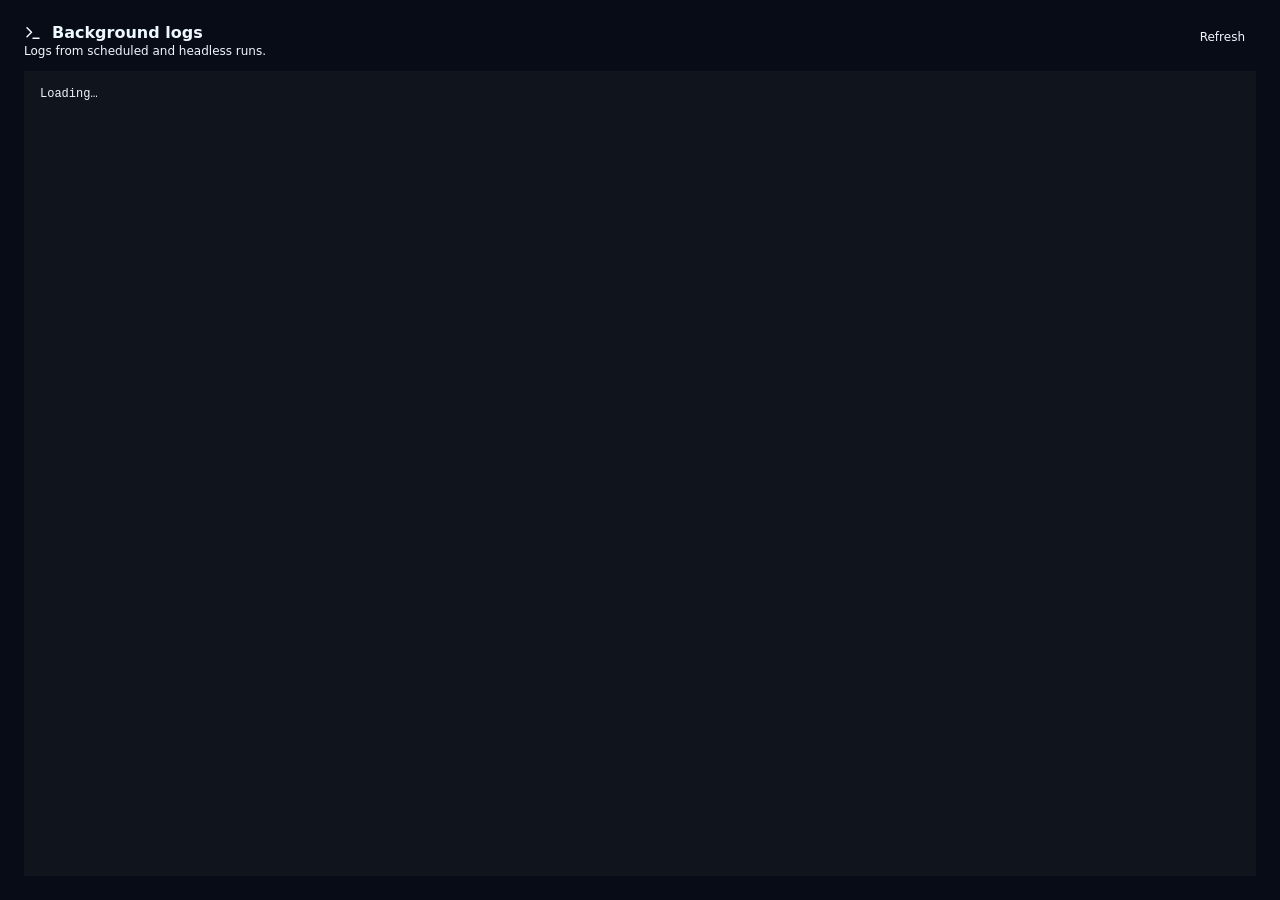
==== gui/background_logs.html @ 13d3f153 "Merge upstream/main (v4.4): backend improvements, keep current UI Pull safarsin/AutoRewarder v4.4 ba" ====
<!DOCTYPE html>
<html lang="en">
<head>
  <meta charset="UTF-8">
  <title>Background Logs</title>

  <link rel="stylesheet" href="normalize.css">
  <link rel="stylesheet" href="styles.css">
  <link rel="stylesheet" href="background_logs.css">
</head>
<body>

  <header class="logs-header">
    <div class="logs-title-wrap">
      <h2 class="logs-title">
        <svg width="18" height="18" viewBox="0 0 24 24" fill="none"
             stroke="currentColor" stroke-width="2" stroke-linecap="round"
             stroke-linejoin="round" aria-hidden="true">
            <path d="M4 17l6-6-6-6"></path>
            <path d="M12 19h8"></path>
        </svg>
        Background logs
      </h2>
      <p class="logs-subtitle">Logs from scheduled and headless runs.</p>
    </div>

    <div class="logs-toolbar">
      <button id="logs_refresh" class="logs-refresh" type="button">
        Refresh
      </button>
    </div>
  </header>

  <main id="logs_panel" class="logs-panel">
    <pre id="logs_content" class="logs-content">Loading…</pre>
  </main>

  <script>
    const logsContent = document.getElementById('logs_content');
    const logsPanel = document.getElementById('logs_panel');
    const refreshButton = document.getElementById('logs_refresh');

    function set_logs_message(message, className) {
      logsContent.className = 'logs-content' + (className ? ' ' + className : '');
      logsContent.textContent = message;
    }

    async function load_background_logs() {
      refreshButton.disabled = true;

      const wasAtBottom =
        logsPanel.scrollHeight - logsPanel.scrollTop - logsPanel.clientHeight < 24;

      try {
        const result = await pywebview.api.get_background_logs();

        if (!result || result.ok !== true) {
          const errorMessage =
            result && result.error
              ? result.error
              : 'Could not load background logs.';

          set_logs_message(errorMessage, 'logs-error');
          return;
        }

        if (!result.content) {
          set_logs_message('No background logs yet.', 'logs-empty');
        } else {
          set_logs_message(result.content, '');
          if (wasAtBottom) logsPanel.scrollTop = logsPanel.scrollHeight;
        }
      } catch (error) {
        console.error('Failed to load background logs:', error);
        set_logs_message('Could not load background logs.', 'logs-error');
      } finally {
        refreshButton.disabled = false;
      }
    }

    refreshButton.addEventListener('click', load_background_logs);

    window.addEventListener('pywebviewready', load_background_logs);
  </script>

</body>
</html>
---- gui/styles.css ----
:root {
  color-scheme: dark;
  --bg: #080c16;
  --surface: #101827;
  --surface-muted: #172235;
  --surface-soft: #131d2d;
  --line: #2a3a51;
  --line-strong: #49627b;
  --text: #eef8ff;
  --muted: #91a7bb;
  --muted-strong: #bfd3e4;
  --green: #68d391;
  --green-soft: #123b36;
  --blue: #63b3ed;
  --blue-soft: #102d4a;
  --amber: #f6c453;
  --amber-soft: #412f15;
  --red: #fc8181;
  --red-soft: #421d28;
  --shadow: 0 3px 10px rgba(0, 0, 0, 0.36);
  --shadow-raised: 0 16px 34px rgba(0, 0, 0, 0.55);
  --radius: 4px;
  --radius-sm: 2px;
  --focus: 0 0 0 3px rgba(104, 211, 145, 0.28);
  font-family: "Segoe UI", Inter, system-ui, -apple-system, sans-serif;
  color: var(--text);
  background: var(--bg);
}

* { box-sizing: border-box; }

html,
body {
  width: 100%;
  height: 100%;
  margin: 0;
  overflow: hidden;
  background: var(--bg);
}

body { font-size: 13px; }

button,
input,
select { font: inherit; }

button { cursor: pointer; }

button:disabled,
input:disabled,
select:disabled { cursor: not-allowed; }

button:focus-visible,
input:focus-visible,
select:focus-visible,
[tabindex]:focus-visible {
  outline: none;
  box-shadow: var(--focus);
}

[hidden] { display: none !important; }

.app {
  display: grid;
  grid-template-rows: auto auto auto auto minmax(120px, 1fr) auto;
  gap: 12px;
  width: min(100%, 640px);
  height: 100vh;
  margin: 0 auto;
  padding: 16px 18px 12px;
  overflow: hidden;
}

/* Header */
.app-header {
  display: flex;
  align-items: center;
  justify-content: space-between;
  min-height: 52px;
}

.brand {
  display: flex;
  align-items: center;
  min-width: 0;
  gap: 11px;
}

.brand-mark {
  width: 46px;
  height: 46px;
  object-fit: cover;
  border: 1px solid var(--line);
  border-radius: 50%;
  background: var(--surface);
  box-shadow: var(--shadow);
}

.brand-text { min-width: 0; }
.brand h1 {
  margin: 0;
  color: var(--text);
  font-size: 19px;
  font-weight: 720;
  letter-spacing: 0;
  line-height: 1.15;
}

.brand-sub {
  display: block;
  margin-top: 3px;
  overflow: hidden;
  color: var(--muted);
  font-size: 11px;
  text-overflow: ellipsis;
  white-space: nowrap;
}

.header-actions { display: flex; gap: 6px; }

.icon-ghost,
.icon-btn {
  display: inline-grid;
  width: 34px;
  height: 34px;
  place-items: center;
  padding: 0;
  border: 1px solid var(--line);
  border-radius: var(--radius-sm);
  background: var(--surface);
  color: var(--muted-strong);
  transition: border-color 140ms ease, background 140ms ease, color 140ms ease;
}

.icon-ghost:hover:not(:disabled),
.icon-btn:hover:not(:disabled) {
  border-color: var(--line-strong);
  background: var(--surface-muted);
  color: var(--text);
}

.icon-ghost:disabled,
.icon-btn:disabled { opacity: 0.45; }

/* Account picker */
.card,
.account-card { min-width: 0; }

.account-card {
  position: relative;
  padding: 0;
  border: 0;
  background: transparent;
}

.account-picker { position: relative; }

.account-trigger {
  display: flex;
  align-items: center;
  width: 100%;
  min-height: 60px;
  gap: 11px;
  padding: 8px 12px;
  border: 1px solid var(--line);
  border-radius: var(--radius);
  background: var(--surface);
  color: var(--text);
  box-shadow: var(--shadow);
  text-align: left;
  transition: border-color 140ms ease, box-shadow 140ms ease, background 140ms ease;
}

.account-trigger:hover:not(:disabled),
.account-picker.open .account-trigger {
  border-color: var(--line-strong);
  background: var(--surface-soft);
}

.account-trigger:disabled { opacity: 0.55; }
.account-trigger .chev { margin-left: auto; color: var(--muted); transition: transform 140ms ease; }
.account-trigger[aria-expanded="true"] .chev { transform: rotate(180deg); }

.avatar {
  display: inline-grid;
  width: 36px;
  height: 36px;
  flex: 0 0 36px;
  place-items: center;
  border-radius: 50%;
  color: #fff;
  font-size: 12px;
  font-weight: 760;
  line-height: 1;
}

.avatar-sm { width: 30px; height: 30px; flex-basis: 30px; font-size: 10px; }
.account-info,
.account-option-info,
.account-item-info { display: grid; min-width: 0; gap: 3px; }
.account-name,
.account-option-name,
.account-item-name { overflow: hidden; font-weight: 690; text-overflow: ellipsis; white-space: nowrap; }
.account-meta,
.account-option-meta,
.account-item-meta { color: var(--muted); font-size: 11px; }

.account-menu {
  position: absolute;
  z-index: 20;
  top: calc(100% + 6px);
  right: 0;
  left: 0;
  max-height: 310px;
  overflow: auto;
  padding: 5px;
  border: 1px solid var(--line-strong);
  border-radius: var(--radius);
  background: var(--surface);
  box-shadow: var(--shadow-raised);
}

.account-option,
.menu-action {
  display: flex;
  align-items: center;
  width: 100%;
  min-height: 45px;
  gap: 10px;
  padding: 7px 9px;
  border: 0;
  border-radius: var(--radius-sm);
  background: transparent;
  color: var(--text);
  text-align: left;
}

.account-option:hover,
.menu-action:hover { background: var(--surface-muted); }
.account-option.current { background: var(--green-soft); }
.account-option-check { display: none; margin-left: auto; color: var(--green); }
.account-option.current .account-option-check { display: block; }
.menu-divider { height: 1px; margin: 5px 4px; background: var(--line); }
.accounts-empty { padding: 18px 12px; color: var(--muted); text-align: center; }

/* Run workspace */
.run-card {
  min-width: 0;
  padding: 0;
}

.run-toolbar {
  display: flex;
  align-items: center;
  justify-content: space-between;
  min-height: 27px;
  margin-bottom: 7px;
}

.section-kicker {
  color: var(--muted-strong);
  font-size: 11px;
  font-weight: 760;
  letter-spacing: 0.08em;
  text-transform: uppercase;
}

.stop-btn {
  display: inline-flex;
  align-items: center;
  gap: 6px;
  min-height: 29px;
  padding: 5px 10px;
  border: 1px solid var(--line);
  border-radius: var(--radius-sm);
  background: var(--surface);
  color: var(--red);
  font-size: 11px;
  font-weight: 700;
}

.stop-btn:hover:not(:disabled) { border-color: #e3a29e; background: var(--red-soft); }
.stop-btn:disabled { color: var(--muted); opacity: 0.5; }

.run-actions {
  display: grid;
  grid-template-columns: repeat(2, minmax(0, 1fr));
  gap: 9px;
}

.run-mode {
  display: grid;
  grid-template-rows: minmax(72px, 1fr) auto;
  min-width: 0;
  overflow: hidden;
  border: 1px solid var(--line);
  border-radius: var(--radius);
  background: var(--surface);
  box-shadow: var(--shadow);
}

.run-mode-main {
  display: flex;
  align-items: center;
  min-width: 0;
  gap: 11px;
  padding: 12px 13px;
  border: 0;
  background: var(--surface);
  color: var(--text);
  text-align: left;
  transition: background 140ms ease;
}

.run-mode-main:hover:not(:disabled) { background: var(--surface-soft); }
.run-mode-main:disabled { color: var(--muted); opacity: 0.58; }
.run-mode-main:disabled .run-icon { background: var(--surface-muted); color: var(--muted); }

.run-icon {
  display: inline-grid;
  width: 39px;
  height: 39px;
  flex: 0 0 39px;
  place-items: center;
  border-radius: 50%;
  background: var(--green-soft);
  color: var(--green);
}

.run-mode-batch .run-icon { background: var(--blue-soft); color: var(--blue); }
.run-copy { display: grid; min-width: 0; gap: 3px; }
.run-copy > span:first-child { overflow: hidden; font-size: 14px; font-weight: 730; text-overflow: ellipsis; white-space: nowrap; }
.run-copy > span:last-child { overflow: hidden; color: var(--muted); font-size: 11px; text-overflow: ellipsis; white-space: nowrap; }
.batch-account-status { display: inline-flex; align-items: center; gap: 5px; }
.batch-account-status i { width: 6px; height: 6px; border-radius: 50%; background: var(--blue); }
.batch-progress { padding: 0 13px 7px; color: var(--blue); font-size: 10px; }

.run-mode-option {
  display: flex;
  align-items: center;
  min-width: 0;
  gap: 8px;
  min-height: 48px;
  padding: 8px 12px;
  border-top: 1px solid var(--line);
  background: var(--surface-soft);
}

.run-mode-option:hover { background: var(--surface-muted); }
.option-icon { display: inline-grid; flex: 0 0 22px; place-items: center; color: var(--muted-strong); }
.toggle-copy { display: grid; min-width: 0; flex: 1; gap: 2px; }
.toggle-copy > span { overflow: hidden; font-size: 11px; font-weight: 690; text-overflow: ellipsis; white-space: nowrap; }
.toggle-copy small { overflow: hidden; color: var(--muted); font-size: 10px; text-overflow: ellipsis; white-space: nowrap; }

.run-mode-option input[type="checkbox"],
.toggle-compact input[type="checkbox"],
.browser-toggle input[type="checkbox"] {
  position: absolute;
  width: 1px;
  height: 1px;
  opacity: 0;
}

.toggle-pill {
  position: relative;
  display: inline-block;
  width: 32px;
  height: 18px;
  flex: 0 0 32px;
  border: 1px solid var(--line-strong);
  border-radius: 99px;
  background: var(--surface-muted);
  transition: background 140ms ease, border-color 140ms ease;
}

.toggle-pill::after {
  position: absolute;
  top: 2px;
  left: 2px;
  width: 12px;
  height: 12px;
  border-radius: 50%;
  background: #fff;
  box-shadow: 0 1px 3px rgba(31, 41, 51, 0.2);
  content: "";
  transition: transform 140ms ease;
}

input[type="checkbox"]:checked + .toggle-pill { border-color: var(--green); background: var(--green); }
input[type="checkbox"]:checked + .toggle-pill::after { transform: translateX(14px); }
input[type="checkbox"]:focus-visible + .toggle-pill { box-shadow: var(--focus); }

/* Task reruns use a warm bulb state instead of a position-based slider. */
.force-task-light {
  display: grid;
  width: 28px;
  height: 28px;
  place-items: center;
  border: 1px solid var(--line-strong);
  border-radius: 50%;
  color: var(--muted);
  background: var(--surface-muted);
  transition: color 180ms ease, background 180ms ease, border-color 180ms ease, box-shadow 180ms ease;
}

.force-task-light svg { width: 18px; height: 18px; }

input[type="checkbox"]:checked + .force-task-light,
.force-task-light.is-enabled {
  border-color: #ffe0a3;
  color: #68451d;
  background: #ffd687;
  box-shadow: 0 0 13px rgba(255, 201, 103, 0.72);
  animation: force-task-bulb-pulse 1.6s ease-in-out infinite;
}

input[type="checkbox"]:focus-visible + .force-task-light { box-shadow: var(--focus); }

@keyframes force-task-bulb-pulse {
  0%, 100% { box-shadow: 0 0 8px rgba(255, 201, 103, 0.42); }
  50% { box-shadow: 0 0 18px rgba(255, 201, 103, 0.9); }
}

@media (prefers-reduced-motion: reduce) {
  input[type="checkbox"]:checked + .force-task-light,
  .force-task-light.is-enabled { animation: none; }
}

/* Ender-eye browser visibility control: the only browser state control on
   the main surface. It swaps two pixel-inspired SVG layers rather than using
   a slider, with a still fallback for reduced-motion users. */
.browser-visibility-btn {
  display: flex;
  align-items: center;
  min-width: 0;
  min-height: 53px;
  gap: 9px;
  padding: 7px 10px;
  border: 1px solid var(--line);
  border-radius: var(--radius-sm);
  background: var(--surface);
  color: var(--text);
  text-align: left;
  transition: border-color 180ms ease, background 180ms ease;
}
.browser-visibility-btn:hover:not(:disabled) { border-color: var(--green); background: var(--green-soft); }
.browser-visibility-btn:disabled { opacity: .52; }
.ender-eye { position: relative; display: grid; width: 31px; height: 31px; flex: 0 0 31px; place-items: center; color: var(--green); }
.ender-eye svg { position: absolute; width: 31px; height: 31px; fill: none; stroke: currentColor; stroke-width: 1.8; stroke-linecap: square; stroke-linejoin: miter; transition: opacity 220ms ease, transform 260ms cubic-bezier(.2,.8,.2,1); }
.ender-eye .eye-hidden { opacity: 0; transform: rotate(-42deg) scale(.62); color: var(--amber); }
.browser-visibility-btn.is-hidden { border-color: #7f5d23; background: #211c18; }
.browser-visibility-btn.is-hidden .eye-open { opacity: 0; transform: rotate(42deg) scale(.62); }
.browser-visibility-btn.is-hidden .eye-hidden { opacity: 1; transform: rotate(0) scale(1); }
@media (prefers-reduced-motion: reduce) { .ender-eye svg, .browser-visibility-btn { transition: none; } }

.run-settings {
  display: grid;
  grid-template-columns: 0.9fr 0.9fr 1.2fr;
  gap: 8px;
  margin-top: 9px;
}

.search-count,
.browser-toggle {
  display: flex;
  align-items: center;
  min-width: 0;
  min-height: 53px;
  gap: 8px;
  padding: 8px 10px;
  border: 1px solid var(--line);
  border-radius: var(--radius-sm);
  background: var(--surface);
}

.search-count:hover,
.browser-toggle:hover { border-color: var(--line-strong); background: var(--surface-soft); }
.search-count > span:not(.option-icon) { display: flex; align-items: baseline; min-width: 0; gap: 7px; }
.search-count small { color: var(--muted); font-size: 10px; font-weight: 720; text-transform: uppercase; }
.search-count input[type="number"] { width: 43px; padding: 0; border: 0; background: transparent; color: var(--text); font-size: 19px; font-weight: 740; }
.search-count input[type="number"]:focus { outline: none; }
.browser-toggle { position: relative; }
.browser-toggle .toggle-pill { margin-left: auto; }

/* Metrics */
.stats-card {
  min-width: 0;
  cursor: pointer;
}

.stats-tiles { display: grid; grid-template-columns: repeat(2, minmax(0, 1fr)); gap: 9px; }
.metric-card {
  display: flex;
  align-items: center;
  min-width: 0;
  min-height: 91px;
  gap: 10px;
  padding: 12px;
  border: 1px solid var(--line);
  border-radius: var(--radius);
  background: var(--surface);
  box-shadow: var(--shadow);
  transition: border-color 140ms ease, box-shadow 140ms ease, transform 140ms ease;
}

.metric-card:hover { border-color: var(--line-strong); box-shadow: var(--shadow-raised); transform: translateY(-1px); }
.stats-card:focus-visible .metric-card { border-color: var(--blue); box-shadow: var(--focus); }
.metric-icon { display: inline-grid; width: 38px; height: 38px; flex: 0 0 38px; place-items: center; border-radius: 50%; }
.metric-total .metric-icon { background: var(--green-soft); color: var(--green); }
.metric-session .metric-icon { background: var(--blue-soft); color: var(--blue); }
.metric-copy { display: grid; min-width: 0; gap: 2px; }
.metric-label { overflow: hidden; color: var(--muted-strong); font-size: 10px; font-weight: 700; text-overflow: ellipsis; white-space: nowrap; }
.metric-value { color: var(--green); font-size: 23px; font-weight: 760; line-height: 1.05; }
.metric-session .metric-value { color: var(--blue); }
.metric-note { overflow: hidden; color: var(--muted); font-size: 9px; text-overflow: ellipsis; white-space: nowrap; }
.metric-decor { display: inline-grid; width: 27px; height: 27px; flex: 0 0 27px; place-items: center; margin-left: auto; border-radius: 50%; }
.metric-total .metric-decor { background: var(--green-soft); color: var(--green); }
.metric-session .metric-decor { background: var(--blue-soft); color: var(--blue); }
.stats-loading .metric-value { color: transparent; border-radius: 3px; background: var(--surface-muted); }

/* Activity */
.activity-card {
  display: flex;
  min-height: 0;
  overflow: hidden;
  border: 1px solid var(--line);
  border-radius: var(--radius);
  background: #202a33;
  box-shadow: var(--shadow);
  cursor: pointer;
}

.activity-feed {
  width: 100%;
  min-height: 0;
  padding: 7px 10px;
  overflow: auto;
  color: #d6dde5;
  font-family: "Cascadia Mono", Consolas, monospace;
  font-size: 10px;
  line-height: 1.35;
  scrollbar-color: #556675 #202a33;
}

.activity-card:hover { border-color: #6f8190; }
.activity-card:focus-visible { box-shadow: 0 0 0 3px rgba(40, 95, 158, 0.25); }
.log-line { display: grid; grid-template-columns: 66px 10px minmax(0, 1fr) minmax(90px, 0.45fr); align-items: center; min-height: 27px; gap: 7px; border-bottom: 1px solid rgba(214, 221, 229, 0.1); }
.log-line:last-child { border-bottom: 0; }
.log-time { color: #8797a5; font-variant-numeric: tabular-nums; }
.log-status-dot { width: 6px; height: 6px; border-radius: 50%; background: #8c9aa6; }
.log-message,
.log-result { min-width: 0; overflow: hidden; text-overflow: ellipsis; white-space: nowrap; }
.log-result { color: #92a2af; text-align: right; }
.log-line.success .log-status-dot { background: #62c58c; }
.log-line.warning .log-status-dot { background: #e6ae52; }
.log-line.error .log-status-dot { background: #ef817a; }
.log-line.success .log-message { color: #c0e8ce; }
.log-line.warning .log-message { color: #f2d9a8; }
.log-line.error .log-message { color: #f2b7b2; }
.log-line.without-result .log-message { grid-column: 3 / 5; }
.activity-feed a { color: #a9c9ef; }

/* Runtime status */
.status-row { display: flex; align-items: center; min-height: 24px; gap: 7px; overflow: hidden; color: var(--muted); font-size: 10px; }
.dot { width: 7px; height: 7px; flex: 0 0 7px; border-radius: 50%; background: var(--muted); }
.dot.ready { background: var(--green); }
.dot.active { background: var(--blue); box-shadow: 0 0 0 4px var(--blue-soft); }
.dot.warning { background: var(--amber); }
.status-divider { width: 1px; height: 14px; background: var(--line-strong); }
.coffee-break-indicator { display: inline-flex; align-items: center; min-width: 0; gap: 7px; }
.coffee-break-copy { display: inline-flex; gap: 5px; color: var(--muted-strong); white-space: nowrap; }
.coffee-break-copy time { color: var(--blue); font-variant-numeric: tabular-nums; }
.coffee-break-track { display: block; width: 82px; height: 5px; overflow: hidden; border-radius: 99px; background: var(--line); }
.coffee-break-track > span { display: block; width: 100%; height: 100%; transform: scaleX(0); transform-origin: left; border-radius: inherit; background: var(--blue); }
.app-footer { display: none; }

/* Empty state */
.empty-overlay,
.modal-backdrop {
  position: fixed;
  z-index: 30;
  inset: 0;
  display: grid;
  place-items: center;
  padding: 16px;
  background: rgba(31, 41, 51, 0.38);
}

.empty-card,
.modal-box {
  width: min(100%, 430px);
  max-height: calc(100vh - 32px);
  overflow: auto;
  border: 1px solid var(--line-strong);
  border-radius: var(--radius);
  background: var(--surface);
  box-shadow: var(--shadow-raised);
}

.empty-card { padding: 28px 24px; text-align: center; }
.empty-illu { color: var(--blue); }
.empty-title { margin: 13px 0 5px; font-size: 20px; }
.empty-subtitle { margin: 0 0 18px; color: var(--muted); }
.primary-btn-lg,
.btn-primary,
.btn-secondary,
.secondary-btn {
  display: inline-flex;
  align-items: center;
  justify-content: center;
  min-height: 36px;
  gap: 7px;
  padding: 8px 13px;
  border: 1px solid transparent;
  border-radius: var(--radius-sm);
  font-size: 12px;
  font-weight: 700;
}

.primary-btn-lg,
.btn-primary { border-color: var(--green); background: var(--green); color: #fff; }
.primary-btn-lg:hover,
.btn-primary:hover { background: #12633f; }
.btn-secondary,
.secondary-btn { border-color: var(--line-strong); background: var(--surface); color: var(--muted-strong); }
.btn-secondary:hover,
.secondary-btn:hover { background: var(--surface-muted); }
.btn-primary.danger { border-color: var(--red); background: var(--red); }

/* Modals and forms */
.modal-box.wide { width: min(570px, 100%); }
.modal-header,
.modal-footer { display: flex; align-items: center; justify-content: space-between; padding: 14px 16px; }
.modal-header { border-bottom: 1px solid var(--line); }
.modal-footer { justify-content: flex-end; gap: 8px; border-top: 1px solid var(--line); }
.modal-title { margin: 0; font-size: 16px; }
.modal-body { padding: 15px 16px; }
.modal-message { margin: 0 0 12px; color: var(--muted-strong); line-height: 1.45; }
.modal-input,
.form-field input,
.form-field select,
.modal-input,
select {
  width: 100%;
  min-height: 34px;
  padding: 7px 9px;
  border: 1px solid var(--line-strong);
  border-radius: var(--radius-sm);
  background: var(--surface);
  color: var(--text);
}

.modal-input:focus,
.form-field input:focus,
.form-field select:focus,
select:focus { border-color: var(--blue); outline: none; box-shadow: var(--focus); }
.settings-group { padding: 14px 0; border-bottom: 1px solid var(--line); }
.settings-group:first-child { padding-top: 0; }
.settings-group:last-child { border-bottom: 0; padding-bottom: 0; }
.settings-group-title { margin-bottom: 10px; color: var(--muted-strong); font-size: 11px; font-weight: 780; letter-spacing: 0.07em; text-transform: uppercase; }
.settings-group-hint,
.form-hint { margin: 0 0 10px; color: var(--muted); font-size: 11px; line-height: 1.4; }
.settings-row { display: flex; align-items: center; justify-content: space-between; gap: 16px; min-height: 56px; padding: 8px 0; }
.settings-row + .settings-row { border-top: 1px solid var(--line); }
.settings-row-text { min-width: 0; }
.settings-row-label { font-weight: 690; }
.settings-row-hint { margin-top: 3px; color: var(--muted); font-size: 10px; line-height: 1.35; }
.toggle-compact { position: relative; display: inline-flex; flex: 0 0 auto; }
.llm-fields { margin-top: 8px; padding: 12px; border: 1px solid var(--line); border-radius: var(--radius-sm); background: var(--surface-soft); }
.llm-fields[hidden] { display: none; }
.form-grid-2 { display: grid; grid-template-columns: repeat(2, minmax(0, 1fr)); gap: 10px; }
.form-field { display: grid; gap: 5px; min-width: 0; margin-bottom: 10px; }
.form-field > label { color: var(--muted-strong); font-size: 10px; font-weight: 700; }

.schedule-accounts-list { display: grid; gap: 7px; max-height: 355px; overflow: auto; }
.schedule-card,
.account-item { border: 1px solid var(--line); border-radius: var(--radius-sm); background: var(--surface); }
.schedule-card.disabled { background: var(--surface-soft); }
.schedule-card-header { display: flex; align-items: center; gap: 8px; min-height: 50px; padding: 7px 9px; }
.schedule-card-trigger { display: flex; align-items: center; min-width: 0; flex: 1; gap: 9px; padding: 0; border: 0; background: transparent; color: var(--text); text-align: left; }
.schedule-card-title { display: grid; min-width: 0; gap: 2px; }
.schedule-card-name { overflow: hidden; font-weight: 700; text-overflow: ellipsis; white-space: nowrap; }
.schedule-card-status { overflow: hidden; color: var(--muted); font-size: 10px; text-overflow: ellipsis; white-space: nowrap; }
.schedule-card-chev { flex: 0 0 auto; margin-left: auto; color: var(--muted); transition: transform 140ms ease; }
.schedule-card.expanded .schedule-card-chev { transform: rotate(180deg); }
.schedule-card-body { display: none; padding: 10px 12px 3px; border-top: 1px solid var(--line); }
.schedule-card.expanded .schedule-card-body { display: block; }
.sched-adv-row { display: flex; align-items: center; gap: 8px; margin: 2px 0 10px; color: var(--muted-strong); font-size: 10px; }
.sched-adv-row .toggle-compact { order: 2; }
.sched-adv-label { flex: 1; }
.sched-adv-fields.dim { opacity: 0.45; }

.accounts-list { display: grid; gap: 7px; margin: 0 0 12px; padding: 0; list-style: none; }
.account-item { display: flex; align-items: center; gap: 10px; padding: 9px; }
.account-item.current { border-color: #8bc7a3; background: var(--green-soft); }
.account-actions { display: flex; gap: 5px; margin-left: auto; }
.icon-btn.danger { color: var(--red); }

/* Toasts */
.toast-container { position: fixed; z-index: 60; right: 16px; bottom: 16px; display: grid; gap: 8px; width: min(350px, calc(100% - 32px)); }
.toast { display: flex; align-items: center; gap: 9px; padding: 10px 11px; border: 1px solid var(--line-strong); border-radius: var(--radius-sm); background: var(--surface); box-shadow: var(--shadow-raised); color: var(--text); font-size: 12px; }
.toast.info { border-color: var(--blue); }
.toast.success { border-color: var(--green); }
.toast.warning { border-color: var(--amber); }
.toast.error { border-color: var(--red); }
.toast.hiding { pointer-events: none; animation: toast-dismiss 180ms ease forwards; }
.toast-icon { width: 16px; height: 16px; flex: 0 0 16px; }
.toast-msg { min-width: 0; flex: 1; }
.toast-close { padding: 0 2px; border: 0; background: transparent; color: var(--muted); font-size: 18px; line-height: 1; cursor: pointer; }
.toast-close:hover { color: var(--text); }

@keyframes toast-dismiss {
  to { opacity: 0; transform: translateX(12px); }
}

.loader-line { display: flex; align-items: center; gap: 8px; padding: 7px 0; color: #a9c9ef; }
.spinner { width: 11px; height: 11px; border: 2px solid rgba(169, 201, 239, 0.35); border-top-color: #a9c9ef; border-radius: 50%; animation: spin 750ms linear infinite; }
@keyframes spin { to { transform: rotate(360deg); } }

@media (max-width: 560px) {
  html,
  body { overflow: auto; }
  .app { display: flex; width: 100%; height: auto; min-height: 100%; padding: 14px; overflow: visible; }
  .run-actions,
  .stats-tiles,
  .run-settings,
  .form-grid-2 { grid-template-columns: 1fr; }
  .activity-card { min-height: 220px; }
  .log-line { grid-template-columns: 58px 9px minmax(0, 1fr); }
  .log-result { display: none; }
  .log-line.without-result .log-message { grid-column: 3; }
  .metric-card { min-height: 82px; }
  .metric-decor { display: none; }
}
---- gui/background_logs.css ----
/* =========================================================================
   Background logs window — dedicated styles for background_logs.html.
   Design tokens (--text, --accent, --surface-1, etc.) come from styles.css.
   ========================================================================= */

body {
  display: flex;
  flex-direction: column;
  gap: 14px;
  padding: 24px;
  overflow: hidden;
  user-select: text;
}

.logs-header {
  display: flex;
  align-items: flex-start;
  justify-content: space-between;
  gap: 16px;
  flex-shrink: 0;
  user-select: none;
}

.logs-title-wrap {
  display: flex;
  flex-direction: column;
  gap: 3px;
}

.logs-title {
  display: flex;
  align-items: center;
  gap: 10px;
  margin: 0;
  font-size: 16px;
  font-weight: 600;
  color: var(--text);
}

.logs-title svg {
  color: var(--accent);
  flex-shrink: 0;
}

.logs-subtitle {
  margin: 0;
  color: var(--text-dim);
  font-size: 12px;
}

.logs-toolbar {
  display: flex;
  align-items: center;
  gap: 10px;
  flex-shrink: 0;
}

.logs-refresh {
  padding: 7px 11px;
  border: 1px solid var(--border);
  border-radius: var(--radius-sm);
  background: var(--surface-2);
  color: var(--text-muted);
  font-size: 12px;
  transition: background-color 0.15s, border-color 0.15s, color 0.15s;
}

.logs-refresh:hover:not(:disabled) {
  border-color: var(--accent);
  background: var(--accent-soft);
  color: var(--text);
}

.logs-refresh:disabled {
  cursor: wait;
  opacity: 0.6;
}

.logs-panel {
  min-height: 0;
  flex: 1;
  overflow: auto;
  padding: 14px 16px;
  background: #10141c;
  border: 1px solid var(--border);
  border-radius: var(--radius-md);
  box-shadow: var(--shadow-sm);
}

.logs-content {
  margin: 0;
  color: var(--text-muted);
  font-family: ui-monospace, SFMono-Regular, Consolas, "Liberation Mono", monospace;
  font-size: 12px;
  line-height: 1.65;
  white-space: pre-wrap;
  overflow-wrap: anywhere;
}

.logs-empty,
.logs-error {
  margin: 0;
  color: var(--text-dim);
  text-align: center;
}

.logs-error {
  color: var(--danger);
}
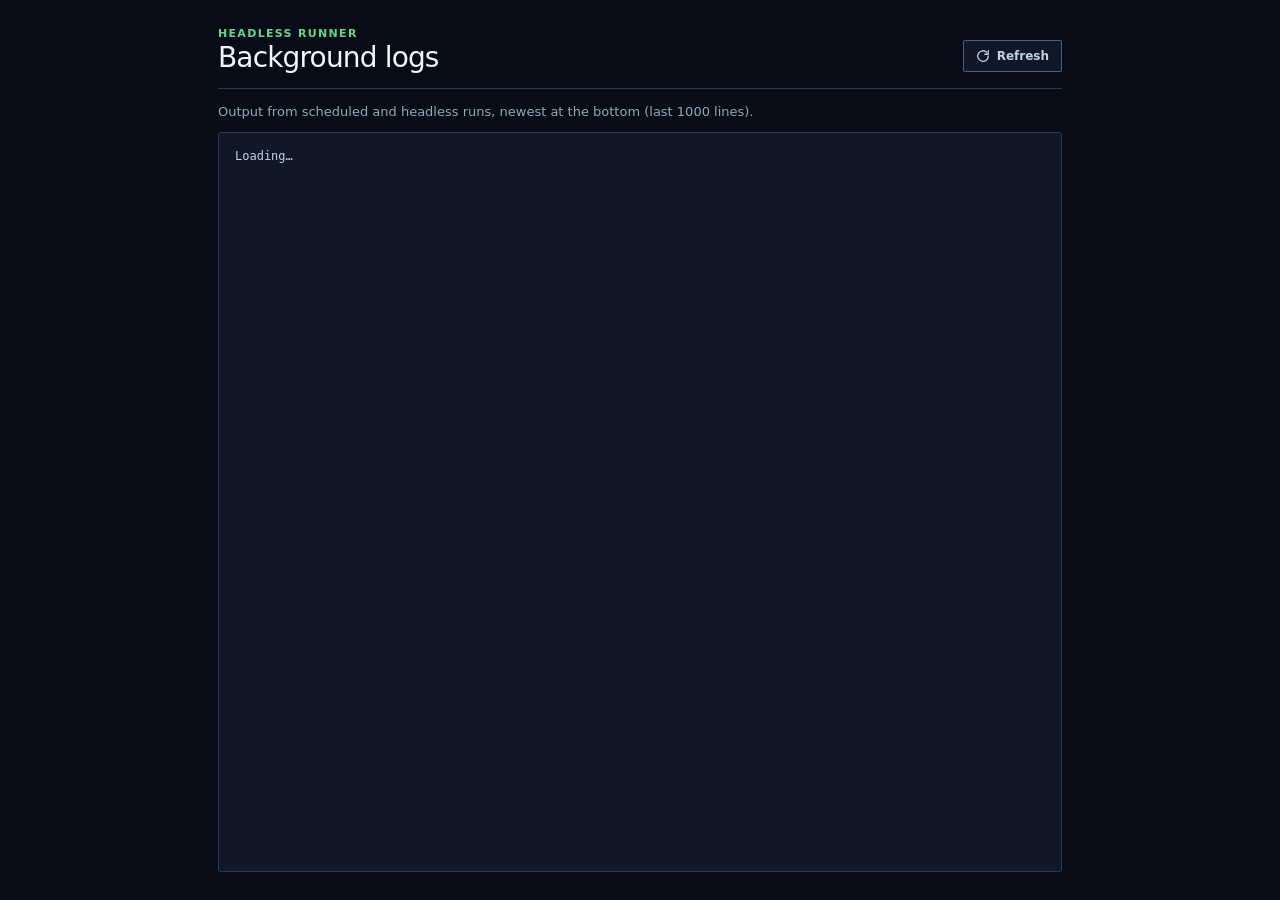
==== commit 4d05c923: "feat(gui): expose v4.4 backend features in the current UI - Settings > Search pace: min/max delay fo" ====
--- a/gui/background_logs.html
+++ b/gui/background_logs.html
@@ -10,29 +10,18 @@
 </head>
 <body>
 
-  <header class="logs-header">
-    <div class="logs-title-wrap">
-      <h2 class="logs-title">
-        <svg width="18" height="18" viewBox="0 0 24 24" fill="none"
-             stroke="currentColor" stroke-width="2" stroke-linecap="round"
-             stroke-linejoin="round" aria-hidden="true">
-            <path d="M4 17l6-6-6-6"></path>
-            <path d="M12 19h8"></path>
-        </svg>
-        Background logs
-      </h2>
-      <p class="logs-subtitle">Logs from scheduled and headless runs.</p>
-    </div>
-
-    <div class="logs-toolbar">
+  <main class="logs-shell">
+    <header class="logs-header">
+      <div><p>Headless runner</p><h1>Background logs</h1></div>
       <button id="logs_refresh" class="logs-refresh" type="button">
+        <svg width="14" height="14" viewBox="0 0 24 24" fill="none" stroke="currentColor" stroke-width="2.2" stroke-linecap="round" stroke-linejoin="round" aria-hidden="true"><path d="M21 12a9 9 0 1 1-2.64-6.36"></path><polyline points="21 3 21 9 15 9"></polyline></svg>
         Refresh
       </button>
-    </div>
-  </header>
-
-  <main id="logs_panel" class="logs-panel">
-    <pre id="logs_content" class="logs-content">Loading…</pre>
+    </header>
+    <p class="logs-intro">Output from scheduled and headless runs, newest at the bottom (last 1000 lines).</p>
+    <section id="logs_panel" class="logs-panel" aria-live="polite">
+      <pre id="logs_content" class="logs-content">Loading…</pre>
+    </section>
   </main>
 
   <script>
--- a/gui/styles.css
+++ b/gui/styles.css
@@ -670,6 +670,7 @@
 .llm-fields[hidden] { display: none; }
 .form-grid-2 { display: grid; grid-template-columns: repeat(2, minmax(0, 1fr)); gap: 10px; }
 .form-field { display: grid; gap: 5px; min-width: 0; margin-bottom: 10px; }
+.form-field[hidden] { display: none; }
 .form-field > label { color: var(--muted-strong); font-size: 10px; font-weight: 700; }
 
 .schedule-accounts-list { display: grid; gap: 7px; max-height: 355px; overflow: auto; }
--- a/gui/background_logs.css
+++ b/gui/background_logs.css
@@ -1,109 +1,16 @@
-/* =========================================================================
-   Background logs window — dedicated styles for background_logs.html.
-   Design tokens (--text, --accent, --surface-1, etc.) come from styles.css.
-   ========================================================================= */
-
-body {
-  display: flex;
-  flex-direction: column;
-  gap: 14px;
-  padding: 24px;
-  overflow: hidden;
-  user-select: text;
-}
-
-.logs-header {
-  display: flex;
-  align-items: flex-start;
-  justify-content: space-between;
-  gap: 16px;
-  flex-shrink: 0;
-  user-select: none;
-}
-
-.logs-title-wrap {
-  display: flex;
-  flex-direction: column;
-  gap: 3px;
-}
-
-.logs-title {
-  display: flex;
-  align-items: center;
-  gap: 10px;
-  margin: 0;
-  font-size: 16px;
-  font-weight: 600;
-  color: var(--text);
-}
-
-.logs-title svg {
-  color: var(--accent);
-  flex-shrink: 0;
-}
-
-.logs-subtitle {
-  margin: 0;
-  color: var(--text-dim);
-  font-size: 12px;
-}
-
-.logs-toolbar {
-  display: flex;
-  align-items: center;
-  gap: 10px;
-  flex-shrink: 0;
-}
-
-.logs-refresh {
-  padding: 7px 11px;
-  border: 1px solid var(--border);
-  border-radius: var(--radius-sm);
-  background: var(--surface-2);
-  color: var(--text-muted);
-  font-size: 12px;
-  transition: background-color 0.15s, border-color 0.15s, color 0.15s;
-}
-
-.logs-refresh:hover:not(:disabled) {
-  border-color: var(--accent);
-  background: var(--accent-soft);
-  color: var(--text);
-}
-
-.logs-refresh:disabled {
-  cursor: wait;
-  opacity: 0.6;
-}
-
-.logs-panel {
-  min-height: 0;
-  flex: 1;
-  overflow: auto;
-  padding: 14px 16px;
-  background: #10141c;
-  border: 1px solid var(--border);
-  border-radius: var(--radius-md);
-  box-shadow: var(--shadow-sm);
-}
-
-.logs-content {
-  margin: 0;
-  color: var(--text-muted);
-  font-family: ui-monospace, SFMono-Regular, Consolas, "Liberation Mono", monospace;
-  font-size: 12px;
-  line-height: 1.65;
-  white-space: pre-wrap;
-  overflow-wrap: anywhere;
-}
-
-.logs-empty,
-.logs-error {
-  margin: 0;
-  color: var(--text-dim);
-  text-align: center;
-}
-
-.logs-error {
-  color: var(--danger);
-}
+/* Background logs window — matches the Dispatch history window (history.css).
+   Design tokens come from styles.css. */
+body { display: flex; min-height: 100%; overflow: hidden; background: var(--bg); }
+.logs-shell { display: flex; flex-direction: column; width: min(100%, 900px); height: 100vh; margin: 0 auto; padding: 28px; color: var(--text); }
+.logs-header { display: flex; justify-content: space-between; gap: 16px; align-items: end; flex-shrink: 0; border-bottom: 1px solid var(--line); padding-bottom: 16px; user-select: none; }
+.logs-header p { margin: 0 0 5px; color: var(--green); font-size: 11px; font-weight: 800; letter-spacing: .12em; text-transform: uppercase; }
+.logs-header h1 { margin: 0; font-size: 28px; letter-spacing: -.03em; }
+.logs-refresh { display: inline-flex; align-items: center; gap: 7px; height: 32px; padding: 0 12px; border: 1px solid var(--line-strong); border-radius: var(--radius-sm); background: var(--surface); color: var(--muted-strong); font: inherit; font-size: 12px; font-weight: 700; cursor: pointer; }
+.logs-refresh:hover:not(:disabled) { background: var(--surface-muted); color: var(--text); }
+.logs-refresh:focus-visible { outline: none; box-shadow: var(--focus); }
+.logs-refresh:disabled { opacity: .55; cursor: progress; }
+.logs-intro { flex-shrink: 0; margin: 16px 0 14px; color: var(--muted); }
+.logs-panel { flex: 1; min-height: 0; overflow: auto; border: 1px solid var(--line); border-radius: var(--radius-sm); background: var(--surface); }
+.logs-content { margin: 0; padding: 14px 16px; color: var(--muted-strong); font: 12px/1.6 "Cascadia Mono", Consolas, "JetBrains Mono", ui-monospace, monospace; white-space: pre-wrap; word-break: break-word; user-select: text; }
+.logs-content.logs-empty { padding: 32px 16px; color: var(--muted); font-family: inherit; text-align: center; }
+.logs-content.logs-error { color: var(--red); }
